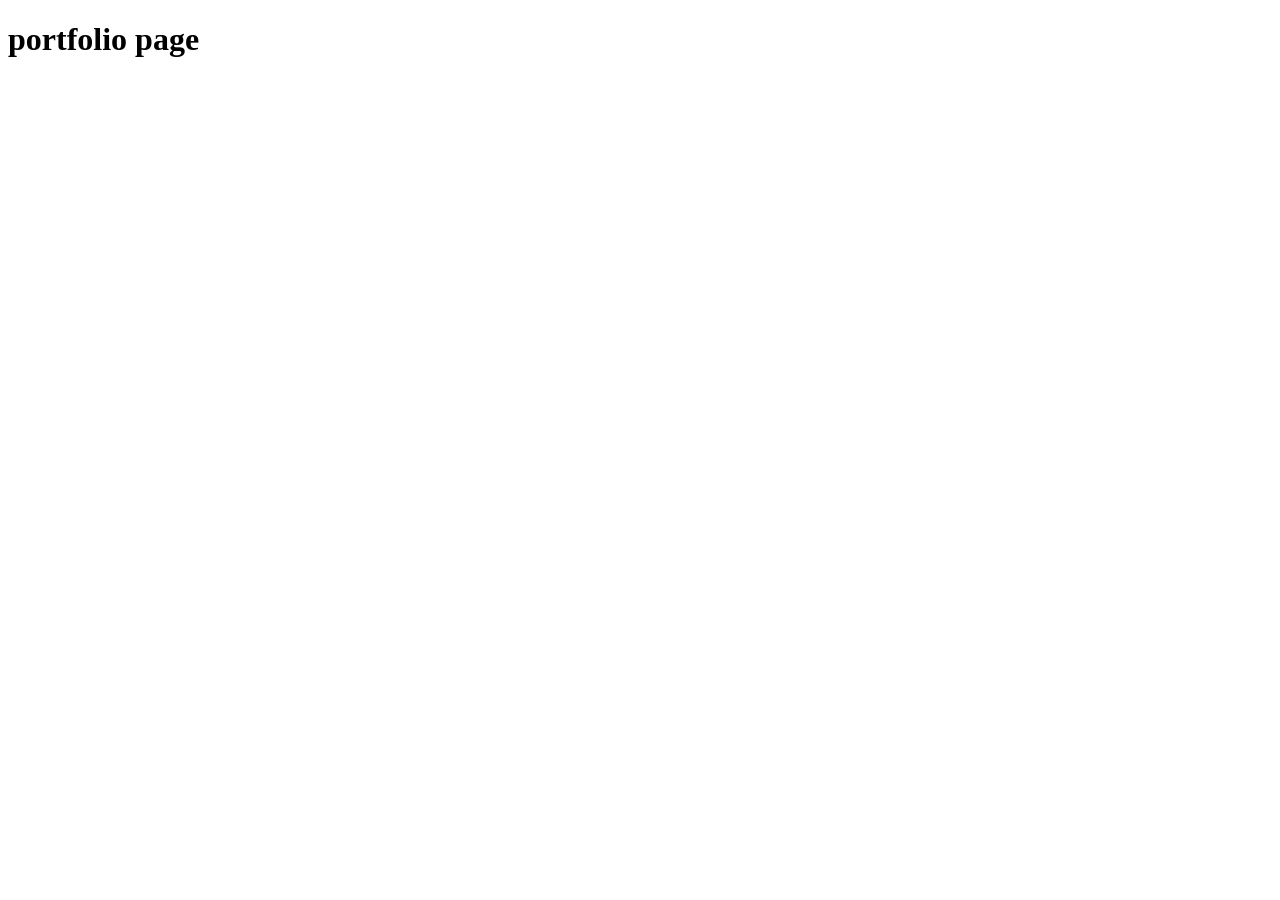
==== index.html @ 2c24a241 "Inittial commit" ====
<!DOCTYPE html>
<html lang="en">
<head>
    <meta charset="UTF-8">
    <meta name="viewport" content="width=device-width, initial-scale=1.0">
    <title>Document</title>
</head>
<body>
   <h1>portfolio page </h1> 
</body>
</html>
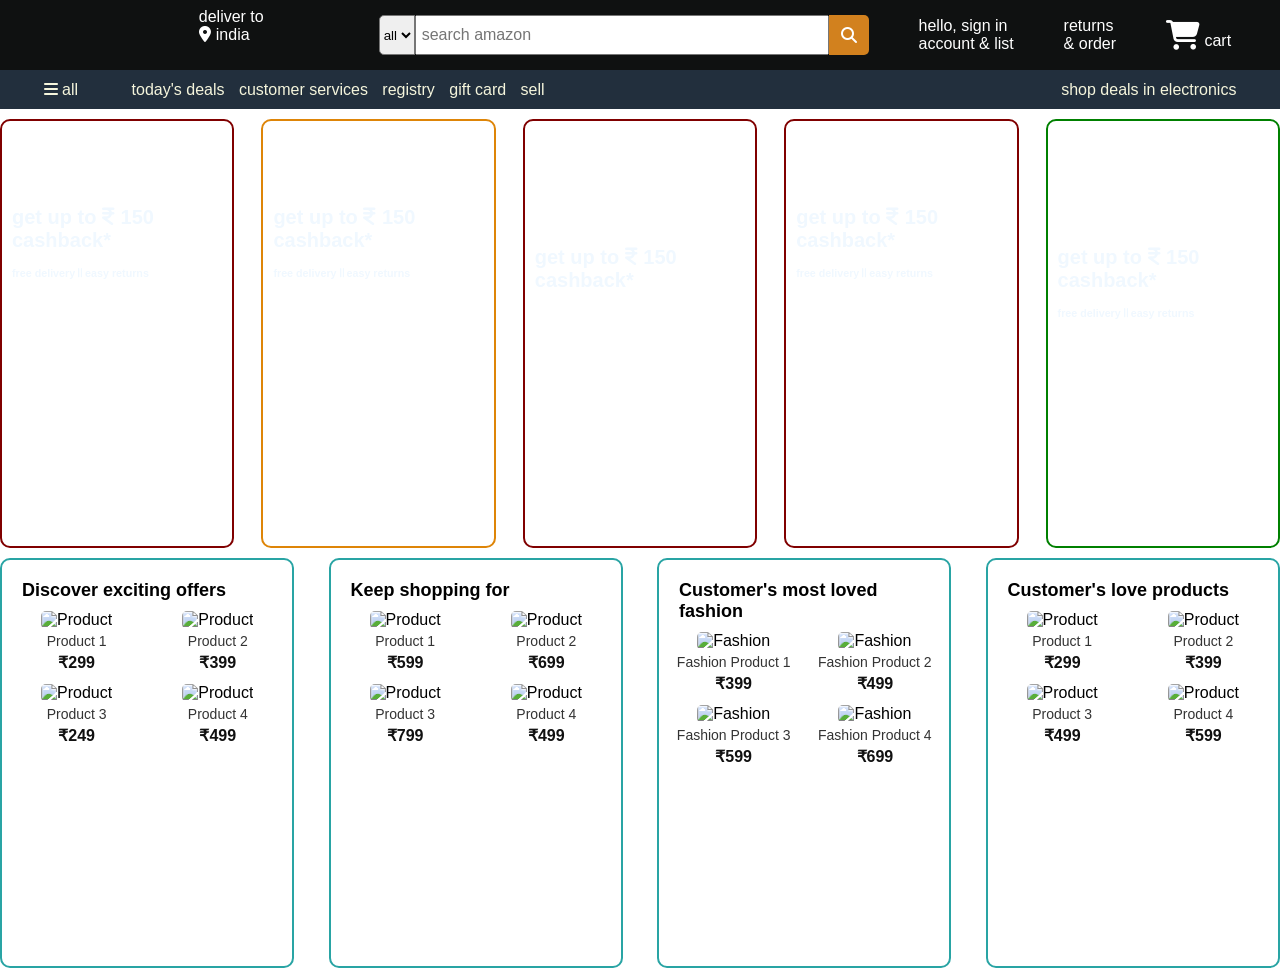
==== commit 69b160be: "Amazon Clone" ====
--- a/index.html
+++ b/index.html
@@ -1,11 +1,486 @@
 <!DOCTYPE html>
 <html lang="en">
+
 <head>
     <meta charset="UTF-8">
     <meta name="viewport" content="width=device-width, initial-scale=1.0">
-    <title>Document</title>
+
+    <title>amazon</title>
+
+    <link rel="stylesheet" href="https://cdnjs.cloudflare.com/ajax/libs/font-awesome/6.4.0/css/all.min.css">
+
+    <link rel="stylesheet" href="./style.css">
 </head>
+
 <body>
-   <h1>portfolio page </h1> 
+
+    <header>
+
+        <div class="navbar">
+
+            <div class="nav-logo border">
+                <div class="logo"></div>
+            </div>
+
+
+            <div class="nav-address border">
+
+                <p>deliver to</p>
+
+                <div class="add-icon">
+                    <i class="fa-solid fa-location-dot"></i>
+                    <p>india</p>
+                </div>
+
+            </div>
+
+
+            <div class="nav-search border">
+
+                <select class="search-select">
+                    <option>all</option>
+                </select>
+
+                <input placeholder="search amazon" class="search-input">
+
+                <div class="search-icon">
+
+                    <i class="fa-solid fa-magnifying-glass mylogo"></i>
+
+                </div>
+
+            </div>
+
+
+            <div class="nav-signin border">
+
+                <p>
+                    <span>hello, sign in</span>
+                </p>
+
+                <p>account & list</p>
+
+            </div>
+
+
+            <div class="nav-return border">
+
+                <p>
+                    <span>returns</span>
+                </p>
+
+                <div class="order">
+                    <p>& order</p>
+                </div>
+
+            </div>
+
+
+            <div class="nav-cart border">
+
+                <div class="cart-icon">
+
+                    <i class="fa-solid fa-cart-shopping"></i>
+
+                    cart
+
+                </div>
+
+            </div>
+
+        </div>
+
+
+        <div class="panel">
+
+            <div class="panel-all">
+
+                <i class="fa-solid fa-bars"></i>
+
+                all
+
+            </div>
+
+
+            <div class="panel-ops">
+
+                <p>today's deals</p>
+
+                <p>customer services</p>
+
+                <p>registry</p>
+
+                <p>gift card</p>
+
+                <p>sell</p>
+
+            </div>
+
+
+            <div class="panel-deals">
+
+                shop deals in electronics
+
+            </div>
+
+        </div>
+
+    </header>
+
+
+    
+
+    <div class="container">
+
+        <div class="box1 box">
+
+            <h1>
+                under
+                <i class="fa-solid fa-indian-rupee-sign"></i>
+                399 kurtas
+            </h1>
+
+            <h4>
+                get up to
+                <i class="fa-solid fa-indian-rupee-sign"></i>
+                150 cashback*
+            </h4>
+
+            <h6>
+                free delivery
+                <i class="fa-solid fa-grip-lines-vertical"></i>
+                easy returns
+            </h6>
+
+        </div>
+
+
+        <div class="box2 box">
+
+            <h1>
+                min.70% off speakers
+            </h1>
+
+            <h4>
+                get up to
+                <i class="fa-solid fa-indian-rupee-sign"></i>
+                150 cashback*
+            </h4>
+
+            <h6>
+                free delivery
+                <i class="fa-solid fa-grip-lines-vertical"></i>
+                easy returns
+            </h6>
+
+        </div>
+
+
+        <div class="box3 box">
+
+            <h1>
+                under
+                <i class="fa-solid fa-indian-rupee-sign"></i>
+                499 woman's fashion
+            </h1>
+
+            <h4>
+                get up to
+                <i class="fa-solid fa-indian-rupee-sign"></i>
+                150 cashback*
+            </h4>
+
+        </div>
+
+
+        <div class="box4 box">
+
+            <h1>
+                under
+                <i class="fa-solid fa-indian-rupee-sign"></i>
+                499 sports shoes
+            </h1>
+
+            <h4>
+                get up to
+                <i class="fa-solid fa-indian-rupee-sign"></i>
+                150 cashback*
+            </h4>
+
+            <h6>
+                free delivery
+                <i class="fa-solid fa-grip-lines-vertical"></i>
+                easy returns
+            </h6>
+
+        </div>
+
+
+        <div class="box5 box">
+
+            <h1>
+                starting
+                <i class="fa-solid fa-indian-rupee-sign"></i>
+                199 home finds
+            </h1>
+
+            <h4>
+                get up to
+                <i class="fa-solid fa-indian-rupee-sign"></i>
+                150 cashback*
+            </h4>
+
+            <h6>
+                free delivery
+                <i class="fa-solid fa-grip-lines-vertical"></i>
+                easy returns
+            </h6>
+
+        </div>
+
+    </div>
+
+
+   
+
+    <div class="shop-section">
+
+
+       
+
+        <div class="book">
+
+            <h3>Discover exciting offers</h3>
+
+            <div class="product-grid">
+
+
+                <div class="product">
+
+                    <img src="https://m.media-amazon.com/images/I/61yZIvCJ5nL._SR210,210_.png" alt="Product">
+
+                    <p>Product 1</p>
+
+                    <b>₹299</b>
+
+                </div>
+
+
+                <div class="product">
+
+                    <img src="https://m.media-amazon.com/images/I/51anl6VgmDL._SR210,210_.png" alt="Product">
+
+                    <p>Product 2</p>
+
+                    <b>₹399</b>
+
+                </div>
+
+
+                <div class="product">
+
+                    <img src="https://m.media-amazon.com/images/I/610GXLpXCTL._SR210,210_.png" alt="Product">
+
+                    <p>Product 3</p>
+
+                    <b>₹249</b>
+
+                </div>
+
+
+                <div class="product">
+
+                    <img src="https://m.media-amazon.com/images/I/618cavPEW-L._SR210,210_.png" alt="Product">
+
+                    <p>Product 4</p>
+
+                    <b>₹499</b>
+
+                </div>
+
+            </div>
+
+        </div>
+
+
+   
+
+        <div class="book">
+
+            <h3>Keep shopping for</h3>
+
+            <div class="product-grid">
+
+
+                <div class="product">
+
+                    <img src="https://m.media-amazon.com/images/I/81T05w0B3lL._AC_AIweblab1374086,T2_FMavif_SF217.5,237_QL54_.jpg"
+                        alt="Product">
+
+                    <p>Product 1</p>
+
+                    <b>₹599</b>
+
+                </div>
+
+
+                <div class="product">
+
+                    <img src="https://m.media-amazon.com/images/I/71HX66uNvfL._AC_AIweblab1374086,T2_FMavif_SF217.5,237_QL54_.jpg"
+                        alt="Product">
+
+                    <p>Product 2</p>
+
+                    <b>₹699</b>
+
+                </div>
+
+
+                <div class="product">
+
+                    <img src="https://m.media-amazon.com/images/I/71XEsXS5RlL._AC_AIweblab1374086,T2_FMavif_SF217.5,435_QL54_.jpg"
+                        alt="Product">
+
+                    <p>Product 3</p>
+
+                    <b>₹799</b>
+
+                </div>
+
+
+                <div class="product">
+
+                    <img src="https://encrypted-tbn0.gstatic.com/images?q=tbn:ANd9GcRElKS9HWuqt50UdvnBjmZ8Ki3fXHnDcaDTrgpj0jZ87w&s=10"
+                        alt="Product">
+
+                    <p>Product 4</p>
+
+                    <b>₹499</b>
+
+                </div>
+
+            </div>
+
+        </div>
+
+
+
+        <div class="book">
+
+            <h3>Customer's most loved fashion</h3>
+
+            <div class="product-grid">
+
+
+                <div class="product">
+
+                    <img src="https://m.media-amazon.com/images/I/51vahGZPcRL._SR210,210_.jpg" alt="Fashion">
+
+                    <p>Fashion Product 1</p>
+
+                    <b>₹399</b>
+
+                </div>
+
+
+                <div class="product">
+
+                    <img src="https://m.media-amazon.com/images/I/51Jvo7TMT0L._SR210,210_.jpg" alt="Fashion">
+
+                    <p>Fashion Product 2</p>
+
+                    <b>₹499</b>
+
+                </div>
+
+
+                <div class="product">
+
+                    <img src="https://m.media-amazon.com/images/I/51tOc8clo7L._SR210,210_.jpg" alt="Fashion">
+
+                    <p>Fashion Product 3</p>
+
+                    <b>₹599</b>
+
+                </div>
+
+
+                <div class="product">
+
+                    <img src="https://m.media-amazon.com/images/I/51BI-VAGtlL._SR210,210_.jpg" alt="Fashion">
+
+                    <p>Fashion Product 4</p>
+
+                    <b>₹699</b>
+
+                </div>
+
+            </div>
+
+        </div>
+
+
+
+        <div class="book">
+
+            <h3>Customer's love products</h3>
+
+            <div class="product-grid">
+
+
+                <div class="product">
+
+                    <img src="https://m.media-amazon.com/images/I/61JjVpkJaeL._AC_AIweblab1374086,T2_FMavif_SF217.5,435_QL54_.jpg"
+                        alt="Product">
+
+                    <p>Product 1</p>
+
+                    <b>₹299</b>
+
+                </div>
+
+
+                <div class="product">
+
+                    <img src="https://m.media-amazon.com/images/I/61JjVpkJaeL._AC_AIweblab1374086,T2_FMavif_SF217.5,435_QL54_.jpg"
+                        alt="Product">
+
+                    <p>Product 2</p>
+
+                    <b>₹399</b>
+
+                </div>
+
+
+                <div class="product">
+
+                    <img src="https://m.media-amazon.com/images/I/71N56Ypp5XL._AC_AIweblab1374086,T2_FMavif_SF217.5,237_QL54_.jpg"
+                        alt="Product">
+
+                    <p>Product 3</p>
+
+                    <b>₹499</b>
+
+                </div>
+
+
+                <div class="product">
+
+                    <img src="https://m.media-amazon.com/images/I/6157ADwQwTL._AC_AIweblab1374086,T2_FMavif_SF217.5,237_QL54_.jpg"
+                        alt="Product">
+
+                    <p>Product 4</p>
+
+                    <b>₹599</b>
+
+                </div>
+
+            </div>
+
+        </div>
+
+    </div>
+
 </body>
-</html> +
+</html>
--- a/style.css
+++ b/style.css
@@ -0,0 +1,257 @@
+* {
+    margin: 0;
+    font-family: 'Franklin Gothic Medium', 'Arial Narrow', Arial;
+    border: border-box;
+}
+
+.navbar {
+    height: 60px;
+    background-color: #0F1111;
+    color: white;
+    display: flex;
+    align-items: center;
+    padding: 5px 10px;
+    gap: 10px;
+    white-space: nowrap;
+    justify-content: space-evenly;
+}
+
+.border {
+    border: 1.5px solid transparent;
+}
+
+.border:hover {
+    border: 1.5px solid white;
+    cursor: pointer;
+}
+
+.nav-logo {
+    height: 50px;
+}
+
+.logo {
+    background-image: url("https://zonalogo.com/assets/amazon-logo-png-svg.webp?asset=1956");
+    background-size: contain;
+    background-repeat: no-repeat;
+    background-position: center;
+    height: 50px;
+    width: 100px;
+}
+
+.nav-address {
+    height: 55px;
+    min-width: 120px;
+    display: inline-block;
+    flex-direction: column;
+    justify-content: center;
+    flex-shrink: 0;
+}
+
+.mylogo {
+    align-content: center;
+}
+
+.add-icon {
+    display: flex;
+    gap: 5px;
+}
+
+.search-select {
+    border-top-left-radius: 5px;
+    border-bottom-left-radius: 5px;
+}
+
+.nav-search {
+    display: flex;
+    height: 40px;
+    margin-left: 10px;
+}
+
+.nav-search:hover {
+    border: 2px solid orangered;
+}
+
+.search-input {
+    width: 400px;
+    font-size: 16px;
+    padding: 5px;
+}
+
+.search-icon {
+    border-top-right-radius: 5px;
+    border-bottom-right-radius: 5px;
+    width: 40px;
+    display: flex;
+    justify-content: center;
+    background-color: rgb(210, 129, 30);
+}
+
+.nav-cart i {
+    font-size: 30px;
+}
+
+.panel {
+    height: 39px;
+    background-color: #222f3d;
+    display: flex;
+    color: beige;
+    align-items: center;
+    justify-content: space-evenly;
+}
+
+.panel-ops p {
+    display: inline;
+    margin-left: 10px;
+}
+
+.panel-ops {
+    width: 70%;
+}
+
+.container {
+    display: flex;
+    justify-content: space-between;
+    margin-top: 10px;
+}
+
+.container:hover {
+    cursor: pointer;
+}
+
+.box {
+    border: 2px solid black;
+    height: 425px;
+    width: 18%;
+}
+
+.box1 {
+    background-image: url(https://m.media-amazon.com/images/I/71vWoWGWrAL._AC_AIweblab1431263,T1_FMavif_SF1282.5,2052_QL54_.jpg?aicid=homepage-single-creative-card);
+    background-size: cover;
+    background-repeat: no-repeat;
+    border-radius: 10px;
+    border-color: maroon;
+}
+
+h1 {
+    margin-left: 10px;
+    font-size: 35px;
+    color: white;
+    margin-top: 5px;
+}
+
+h4 {
+    margin-left: 10px;
+    color: aliceblue;
+    font-size: 20px;
+}
+
+h6 {
+    margin-left: 10px;
+    margin-top: 15px;
+    color: aliceblue;
+}
+
+.box2 {
+    background-image: url(https://m.media-amazon.com/images/I/71C7fqszD8L._AC_AIweblab1431263,T1_FMavif_SF1282.5,2052_QL54_.jpg?aicid=homepage-single-creative-card);
+    background-size: cover;
+    background-repeat: no-repeat;
+    border-radius: 10px;
+    border-color: rgb(222, 133, 8);
+}
+
+.box3 {
+    background-image: url(https://m.media-amazon.com/images/I/71u7IeoDpXL._AC_AIweblab1431263,T1_FMavif_SF1282.5,2052_QL54_.jpg?aicid=homepage-single-creative-card);
+    background-size: cover;
+    background-repeat: no-repeat;
+    border-radius: 10px;
+    border-color: maroon;
+}
+
+.box4 {
+    background-image: url(https://m.media-amazon.com/images/I/61UXs+zVTDL._AC_AIweblab1431263,T1_FMavif_SF1282.5,2052_QL54_.jpg?aicid=homepage-single-creative-card);
+    background-size: cover;
+    background-repeat: no-repeat;
+    border-radius: 10px;
+    border-color: maroon;
+}
+
+.box5 {
+    background-image: url(https://m.media-amazon.com/images/I/71ALMryNgXL._AC_AIweblab1431263,T1_FMavif_SF1282.5,2052_QL54_.jpg?aicid=homepage-single-creative-card);
+    background-size: cover;
+    background-repeat: no-repeat;
+    border-radius: 10px;
+    border-color: green;
+}
+
+
+
+
+.shop-section {
+    display: flex;
+    justify-content: space-between;
+    margin-top: 10px;
+}
+
+
+
+
+.book {
+    border: 2px solid black;
+    height: 410px;
+    width: 23%;
+    border-radius: 10px;
+    border-color: rgb(41, 164, 164);
+    background-color: white;
+    padding: 10px;
+    box-sizing: border-box;
+}
+
+
+
+
+.product-grid {
+    display: grid;
+    grid-template-columns: 1fr 1fr;
+    gap: 12px;
+    margin-top: 10px;
+}
+
+
+
+.product {
+    text-align: center;
+}
+
+
+
+
+.product img {
+    width: 100px;
+    height: 120px;
+    object-fit: contain;
+    border-radius: 5px;
+    margin: 0;
+}
+
+
+
+
+.product p {
+    margin: 4px 0;
+    font-size: 14px;
+    color: #333;
+}
+
+
+
+
+.product b {
+    font-size: 16px;
+    color: #111;
+}
+
+h3 {
+    margin-top: 10px;
+    margin-left: 10px;
+    font-size: 18px;
+}
